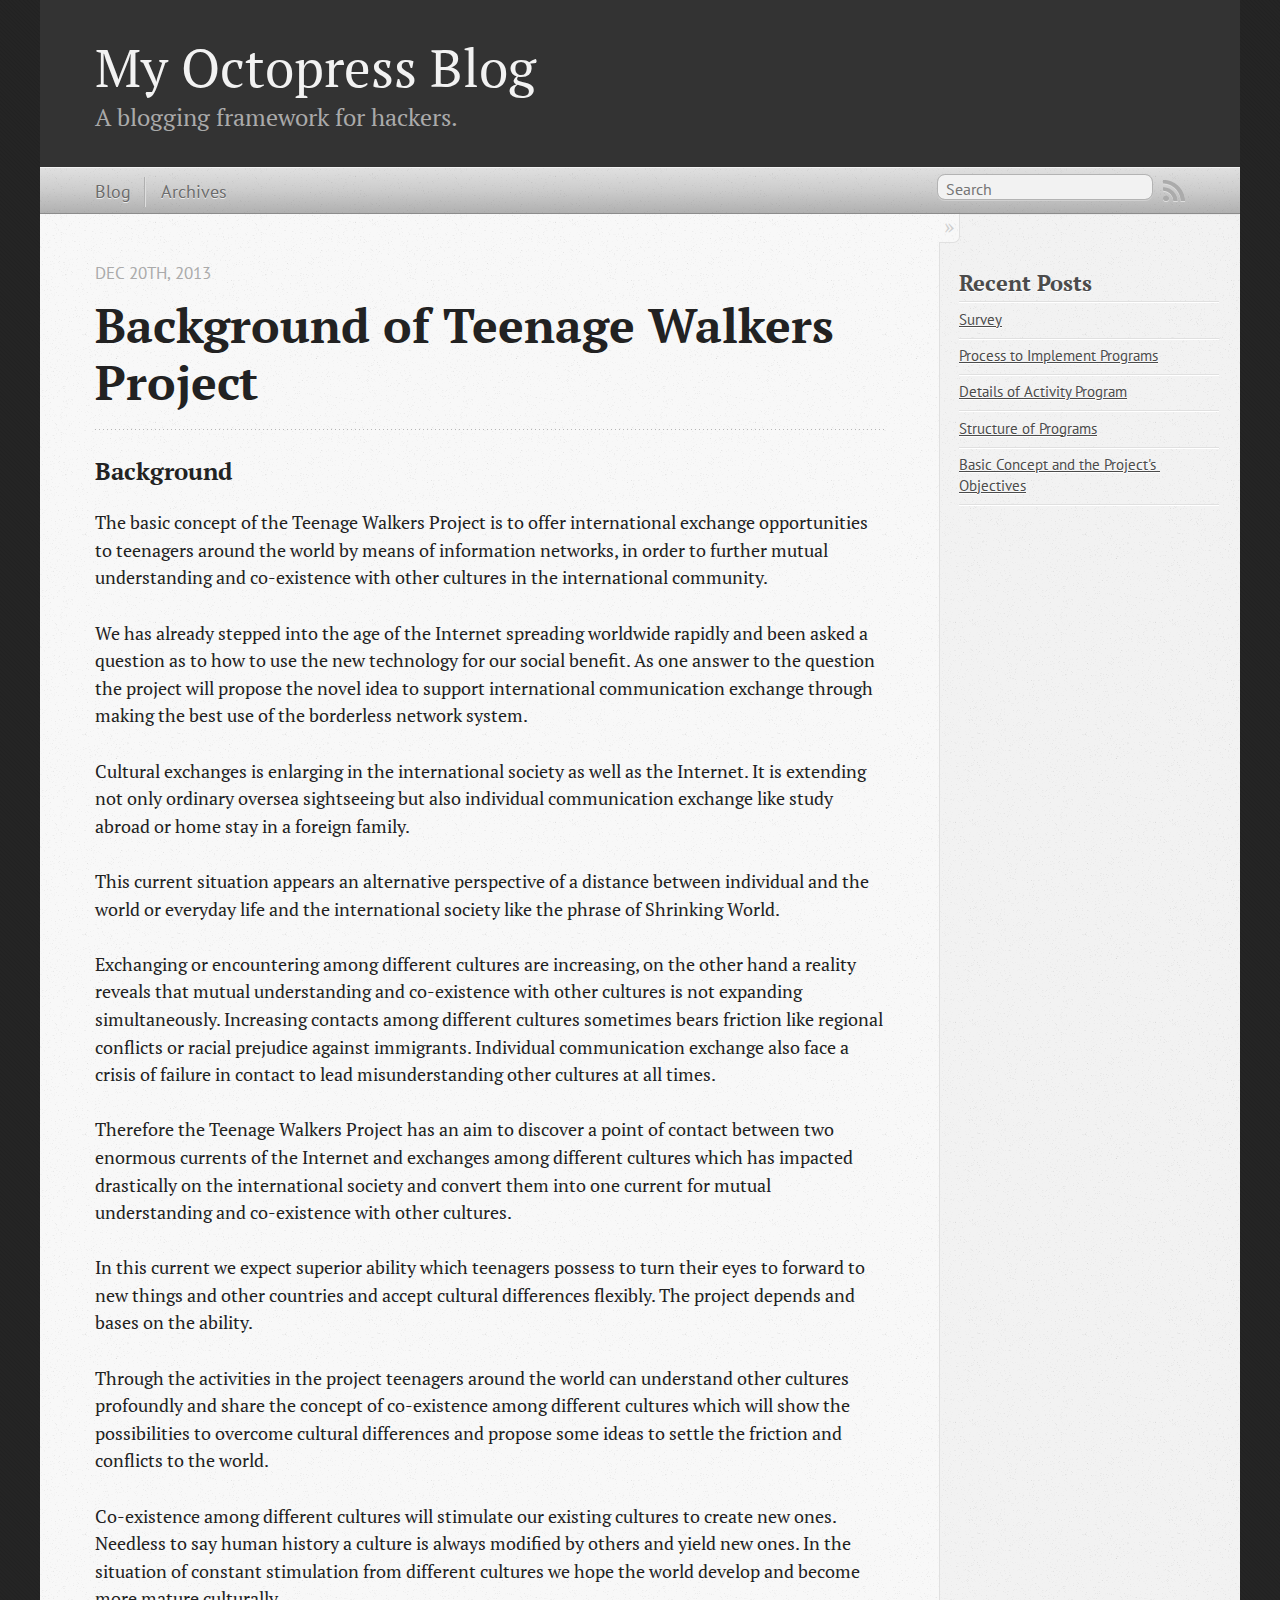
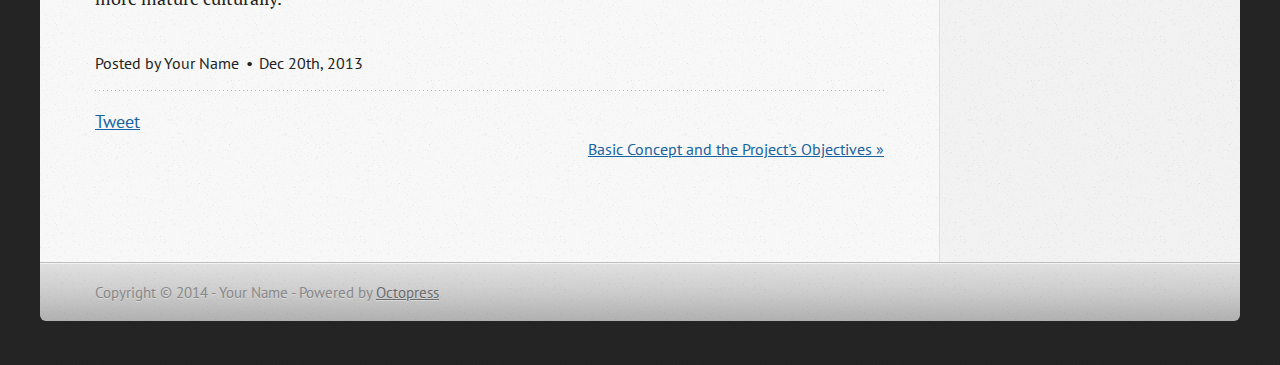
==== blog/2013/12/20/background-of-teenage-walkers-project/index.html @ 38649ab3 "Site updated at 2014-03-10 10:53:34 UTC" ====
<!DOCTYPE html>
<!--[if IEMobile 7 ]><html class="no-js iem7"><![endif]-->
<!--[if lt IE 9]><html class="no-js lte-ie8"><![endif]-->
<!--[if (gt IE 8)|(gt IEMobile 7)|!(IEMobile)|!(IE)]><!--><html class="no-js" lang="en"><!--<![endif]-->
<head>
  <meta charset="utf-8">
  <title>Background of Teenage Walkers Project - My Octopress Blog</title>
  <meta name="author" content="Your Name">

  
  <meta name="description" content="Background The basic concept of the Teenage Walkers Project is to offer international exchange opportunities to teenagers around the world by means &hellip;">
  

  <!-- http://t.co/dKP3o1e -->
  <meta name="HandheldFriendly" content="True">
  <meta name="MobileOptimized" content="320">
  <meta name="viewport" content="width=device-width, initial-scale=1">

  
  <link rel="canonical" href="http://Tetsuji-Asakawa.github.io/blog/2013/12/20/background-of-teenage-walkers-project">
  <link href="/favicon.png" rel="icon">
  <link href="/stylesheets/screen.css" media="screen, projection" rel="stylesheet" type="text/css">
  <link href="/atom.xml" rel="alternate" title="My Octopress Blog" type="application/atom+xml">
  <link href="/stylesheets/data-table.css" rel="stylesheet" type="text/css" />
  <script src="/javascripts/modernizr-2.0.js"></script>
  <script src="//ajax.googleapis.com/ajax/libs/jquery/1.9.1/jquery.min.js"></script>
  <script>!window.jQuery && document.write(unescape('%3Cscript src="./javascripts/lib/jquery.min.js"%3E%3C/script%3E'))</script>
  <script src="/javascripts/octopress.js" type="text/javascript"></script>
  <!--Fonts from Google"s Web font directory at http://google.com/webfonts -->
<link href="http://fonts.googleapis.com/css?family=PT+Serif:regular,italic,bold,bolditalic" rel="stylesheet" type="text/css">
<link href="http://fonts.googleapis.com/css?family=PT+Sans:regular,italic,bold,bolditalic" rel="stylesheet" type="text/css">

  

</head>

<body   >
  <header role="banner"><hgroup>
  <h1><a href="/">My Octopress Blog</a></h1>
  
    <h2>A blogging framework for hackers.</h2>
  
</hgroup>

</header>
  <nav role="navigation"><ul class="subscription" data-subscription="rss">
  <li><a href="/atom.xml" rel="subscribe-rss" title="subscribe via RSS">RSS</a></li>
  
</ul>
  
<form action="http://google.com/search" method="get">
  <fieldset role="search">
    <input type="hidden" name="q" value="site:Tetsuji-Asakawa.github.io" />
    <input class="search" type="text" name="q" results="0" placeholder="Search"/>
  </fieldset>
</form>
  
<ul class="main-navigation">
  <li><a href="/">Blog</a></li>
  <li><a href="/blog/archives">Archives</a></li>
</ul>

</nav>
  <div id="main">
    <div id="content">
      <div>
<article class="hentry" role="article">
  
  <header>
    
      <h1 class="entry-title">Background of Teenage Walkers Project</h1>
    
    
      <p class="meta">
        








  


<time datetime="2013-12-20T20:03:00+09:00" pubdate data-updated="true">Dec 20<span>th</span>, 2013</time>
        
      </p>
    
  </header>


<div class="entry-content"><h3>Background</h3>

<p>The basic concept of the Teenage Walkers Project is to offer international exchange opportunities to teenagers around the world by means of information networks, in order to further mutual understanding and co-existence with other cultures in the international community. <BR></p>

<p>We has already stepped into the age of the Internet spreading worldwide rapidly and been asked a question as to how to use the new technology for our social benefit. As one answer to the question the project will propose the novel idea to support international communication exchange through making the best use of the borderless network system.</p>

<p>Cultural exchanges is enlarging in the international society as well as the Internet. It is extending not only ordinary oversea sightseeing but also individual communication exchange like study abroad or home stay in a foreign family.</p>

<p>This current situation appears an alternative perspective of a distance between individual and the world or everyday life and the international society like the phrase of Shrinking World.</p>

<p>Exchanging or encountering among different cultures are increasing, on the other hand a reality reveals that mutual understanding and co-existence with other cultures is not expanding simultaneously. Increasing contacts among different cultures sometimes bears friction like regional conflicts or racial prejudice against immigrants. Individual communication exchange also face a crisis of failure in contact to lead misunderstanding other cultures at all times.</p>

<p>Therefore the Teenage Walkers Project has an aim to discover a point of contact between two enormous currents of the Internet and exchanges among different cultures which has impacted drastically on the international society and convert them into one current for mutual understanding and co-existence with other cultures.</p>

<p>In this current we expect superior ability which teenagers possess to turn their eyes to forward to new things and other countries and accept cultural differences flexibly.  The project depends and bases on the ability.</p>

<p>Through the activities in the project teenagers around the world can understand other cultures profoundly and share the concept of co-existence among different cultures which will show the possibilities to overcome cultural differences and propose some ideas to settle the friction and conflicts to the world.</p>

<p>Co-existence among different cultures will stimulate our existing cultures to create new ones. Needless to say human history a culture is always modified by others and yield new ones. In the situation of constant stimulation from different cultures we hope the world develop and become more mature culturally.</p>
</div>


  <footer>
    <p class="meta">
      
  

<span class="byline author vcard">Posted by <span class="fn">Your Name</span></span>

      








  


<time datetime="2013-12-20T20:03:00+09:00" pubdate data-updated="true">Dec 20<span>th</span>, 2013</time>
      


    </p>
    
      <div class="sharing">
  
  <a href="//twitter.com/share" class="twitter-share-button" data-url="http://Tetsuji-Asakawa.github.io/blog/2013/12/20/background-of-teenage-walkers-project/" data-via="" data-counturl="http://Tetsuji-Asakawa.github.io/blog/2013/12/20/background-of-teenage-walkers-project/" >Tweet</a>
  
  
  
</div>

    
    <p class="meta">
      
      
        <a class="basic-alignment right" href="/blog/2013/12/20/basic-concept-and-the-projects-objectives/" title="Next Post: Basic Concept and the Project's Objectives">Basic Concept and the Project's Objectives &raquo;</a>
      
    </p>
  </footer>
</article>

</div>

<aside class="sidebar">
  
    <section>
  <h1>Recent Posts</h1>
  <ul id="recent_posts">
    
      <li class="post">
        <a href="/blog/2014/01/07/survey/">Survey</a>
      </li>
    
      <li class="post">
        <a href="/blog/2014/01/07/process-to-implement-programs/">Process to Implement Programs</a>
      </li>
    
      <li class="post">
        <a href="/blog/2013/12/21/details-of-activity-program/">Details of Activity Program</a>
      </li>
    
      <li class="post">
        <a href="/blog/2013/12/20/structure-of-programs/">Structure of Programs</a>
      </li>
    
      <li class="post">
        <a href="/blog/2013/12/20/basic-concept-and-the-projects-objectives/">Basic Concept and the Project's Objectives</a>
      </li>
    
  </ul>
</section>





  
</aside>


    </div>
  </div>
  <footer role="contentinfo"><p>
  Copyright &copy; 2014 - Your Name -
  <span class="credit">Powered by <a href="http://octopress.org">Octopress</a></span>
</p>

</footer>
  







  <script type="text/javascript">
    (function(){
      var twitterWidgets = document.createElement('script');
      twitterWidgets.type = 'text/javascript';
      twitterWidgets.async = true;
      twitterWidgets.src = '//platform.twitter.com/widgets.js';
      document.getElementsByTagName('head')[0].appendChild(twitterWidgets);
    })();
  </script>





</body>
</html>
---- stylesheets/screen.css ----
html,body,div,span,applet,object,iframe,h1,h2,h3,h4,h5,h6,p,blockquote,pre,a,abbr,acronym,address,big,cite,code,del,dfn,em,img,ins,kbd,q,s,samp,small,strike,strong,sub,sup,tt,var,b,u,i,center,dl,dt,dd,ol,ul,li,fieldset,form,label,legend,table,caption,tbody,tfoot,thead,tr,th,td,article,aside,canvas,details,embed,figure,figcaption,footer,header,hgroup,menu,nav,output,ruby,section,summary,time,mark,audio,video{margin:0;padding:0;border:0;font:inherit;font-size:100%;vertical-align:baseline}html{line-height:1}ol,ul{list-style:none}table{border-collapse:collapse;border-spacing:0}caption,th,td{text-align:left;font-weight:normal;vertical-align:middle}q,blockquote{quotes:none}q:before,q:after,blockquote:before,blockquote:after{content:"";content:none}a img{border:none}article,aside,details,figcaption,figure,footer,header,hgroup,menu,nav,section,summary{display:block}a{color:#1863a1}a:visited{color:#751590}a:focus{color:#0181eb}a:hover{color:#0181eb}a:active{color:#01579f}aside.sidebar a{color:#1863a1}aside.sidebar a:focus{color:#0181eb}aside.sidebar a:hover{color:#0181eb}aside.sidebar a:active{color:#01579f}a{-webkit-transition:color 0.3s;-moz-transition:color 0.3s;-o-transition:color 0.3s;transition:color 0.3s}html{background:#252525 url('/images/line-tile.png?1376652174') top left}body>div{background:#f2f2f2 url('/images/noise.png?1376652174') top left;border-bottom:1px solid #bfbfbf}body>div>div{background:#f8f8f8 url('/images/noise.png?1376652174') top left;border-right:1px solid #e0e0e0}.heading,body>header h1,h1,h2,h3,h4,h5,h6{font-family:"PT Serif","Georgia","Helvetica Neue",Arial,sans-serif}.sans,body>header h2,article header p.meta,article>footer,#content .blog-index footer,html .gist .gist-file .gist-meta,#blog-archives a.category,#blog-archives time,aside.sidebar section,body>footer{font-family:"PT Sans","Helvetica Neue",Arial,sans-serif}.serif,body,#content .blog-index a[rel=full-article]{font-family:"PT Serif",Georgia,Times,"Times New Roman",serif}.mono,pre,code,tt,p code,li code{font-family:Menlo,Monaco,"Andale Mono","lucida console","Courier New",monospace}body>header h1{font-size:2.2em;font-family:"PT Serif","Georgia","Helvetica Neue",Arial,sans-serif;font-weight:normal;line-height:1.2em;margin-bottom:0.6667em}body>header h2{font-family:"PT Serif","Georgia","Helvetica Neue",Arial,sans-serif}body{line-height:1.5em;color:#222}h1{font-size:2.2em;line-height:1.2em}@media only screen and (min-width: 992px){body{font-size:1.15em}h1{font-size:2.6em;line-height:1.2em}}h1,h2,h3,h4,h5,h6{text-rendering:optimizelegibility;margin-bottom:1em;font-weight:bold}h2,section h1{font-size:1.5em}h3,section h2,section section h1{font-size:1.3em}h4,section h3,section section h2,section section section h1{font-size:1em}h5,section h4,section section h3{font-size:.9em}h6,section h5,section section h4,section section section h3{font-size:.8em}p,article blockquote,ul,ol{margin-bottom:1.5em}ul{list-style-type:disc}ul ul{list-style-type:circle;margin-bottom:0px}ul ul ul{list-style-type:square;margin-bottom:0px}ol{list-style-type:decimal}ol ol{list-style-type:lower-alpha;margin-bottom:0px}ol ol ol{list-style-type:lower-roman;margin-bottom:0px}ul,ul ul,ul ol,ol,ol ul,ol ol{margin-left:1.3em}ul ul,ul ol,ol ul,ol ol{margin-bottom:0em}strong{font-weight:bold}em{font-style:italic}sup,sub{font-size:0.75em;position:relative;display:inline-block;padding:0 .2em;line-height:.8em}sup{top:-.5em}sub{bottom:-.5em}a[rev='footnote']{font-size:.75em;padding:0 .3em;line-height:1}q{font-style:italic}q:before{content:"\201C"}q:after{content:"\201D"}em,dfn{font-style:italic}strong,dfn{font-weight:bold}del,s{text-decoration:line-through}abbr,acronym{border-bottom:1px dotted;cursor:help}hr{margin-bottom:0.2em}small{font-size:.8em}big{font-size:1.2em}article blockquote{font-style:italic;position:relative;font-size:1.2em;line-height:1.5em;padding-left:1em;border-left:4px solid rgba(170,170,170,0.5)}article blockquote cite{font-style:italic}article blockquote cite a{color:#aaa !important;word-wrap:break-word}article blockquote cite:before{content:'\2014';padding-right:.3em;padding-left:.3em;color:#aaa}@media only screen and (min-width: 992px){article blockquote{padding-left:1.5em;border-left-width:4px}}.pullquote-right:before,.pullquote-left:before{padding:0;border:none;content:attr(data-pullquote);float:right;width:45%;margin:.5em 0 1em 1.5em;position:relative;top:7px;font-size:1.4em;line-height:1.45em}.pullquote-left:before{float:left;margin:.5em 1.5em 1em 0}.force-wrap,article a,aside.sidebar a{white-space:-moz-pre-wrap;white-space:-pre-wrap;white-space:-o-pre-wrap;white-space:pre-wrap;word-wrap:break-word}.group,body>header,body>nav,body>footer,body #content>article,body #content>div>article,body #content>div>section,body div.pagination,aside.sidebar,#main,#content,.sidebar{*zoom:1}.group:after,body>header:after,body>nav:after,body>footer:after,body #content>article:after,body #content>div>section:after,body div.pagination:after,#main:after,#content:after,.sidebar:after{content:"";display:table;clear:both}body{-webkit-text-size-adjust:none;max-width:1200px;position:relative;margin:0 auto}body>header,body>nav,body>footer,body #content>article,body #content>div>article,body #content>div>section{padding-left:18px;padding-right:18px}@media only screen and (min-width: 480px){body>header,body>nav,body>footer,body #content>article,body #content>div>article,body #content>div>section{padding-left:25px;padding-right:25px}}@media only screen and (min-width: 768px){body>header,body>nav,body>footer,body #content>article,body #content>div>article,body #content>div>section{padding-left:35px;padding-right:35px}}@media only screen and (min-width: 992px){body>header,body>nav,body>footer,body #content>article,body #content>div>article,body #content>div>section{padding-left:55px;padding-right:55px}}body div.pagination{margin-left:18px;margin-right:18px}@media only screen and (min-width: 480px){body div.pagination{margin-left:25px;margin-right:25px}}@media only screen and (min-width: 768px){body div.pagination{margin-left:35px;margin-right:35px}}@media only screen and (min-width: 992px){body div.pagination{margin-left:55px;margin-right:55px}}body>header{font-size:1em;padding-top:1.5em;padding-bottom:1.5em}#content{overflow:hidden}#content>div,#content>article{width:100%}aside.sidebar{float:none;padding:0 18px 1px;background-color:#f7f7f7;border-top:1px solid #e0e0e0}.flex-content,article img,article video,article .flash-video,aside.sidebar img{max-width:100%;height:auto}.basic-alignment.left,article img.left,article video.left,article .left.flash-video,aside.sidebar img.left{float:left;margin-right:1.5em}.basic-alignment.right,article img.right,article video.right,article .right.flash-video,aside.sidebar img.right{float:right;margin-left:1.5em}.basic-alignment.center,article img.center,article video.center,article .center.flash-video,aside.sidebar img.center{display:block;margin:0 auto 1.5em}.basic-alignment.left,article img.left,article video.left,article .left.flash-video,aside.sidebar img.left,.basic-alignment.right,article img.right,article video.right,article .right.flash-video,aside.sidebar img.right{margin-bottom:.8em}.toggle-sidebar,.no-sidebar .toggle-sidebar{display:none}@media only screen and (min-width: 750px){body.sidebar-footer aside.sidebar{float:none;width:auto;clear:left;margin:0;padding:0 35px 1px;background-color:#f7f7f7;border-top:1px solid #eaeaea}body.sidebar-footer aside.sidebar section.odd,body.sidebar-footer aside.sidebar section.even{float:left;width:48%}body.sidebar-footer aside.sidebar section.odd{margin-left:0}body.sidebar-footer aside.sidebar section.even{margin-left:4%}body.sidebar-footer aside.sidebar.thirds section{width:30%;margin-left:5%}body.sidebar-footer aside.sidebar.thirds section.first{margin-left:0;clear:both}}body.sidebar-footer #content{margin-right:0px}body.sidebar-footer .toggle-sidebar{display:none}@media only screen and (min-width: 550px){body>header{font-size:1em}}@media only screen and (min-width: 750px){aside.sidebar{float:none;width:auto;clear:left;margin:0;padding:0 35px 1px;background-color:#f7f7f7;border-top:1px solid #eaeaea}aside.sidebar section.odd,aside.sidebar section.even{float:left;width:48%}aside.sidebar section.odd{margin-left:0}aside.sidebar section.even{margin-left:4%}aside.sidebar.thirds section{width:30%;margin-left:5%}aside.sidebar.thirds section.first{margin-left:0;clear:both}}@media only screen and (min-width: 768px){body{-webkit-text-size-adjust:auto}body>header{font-size:1.2em}#main{padding:0;margin:0 auto}#content{overflow:visible;margin-right:240px;position:relative}.no-sidebar #content{margin-right:0;border-right:0}.collapse-sidebar #content{margin-right:20px}#content>div,#content>article{padding-top:17.5px;padding-bottom:17.5px;float:left}aside.sidebar{width:210px;padding:0 15px 15px;background:none;clear:none;float:left;margin:0 -100% 0 0}aside.sidebar section{width:auto;margin-left:0}aside.sidebar section.odd,aside.sidebar section.even{float:none;width:auto;margin-left:0}.collapse-sidebar aside.sidebar{float:none;width:auto;clear:left;margin:0;padding:0 35px 1px;background-color:#f7f7f7;border-top:1px solid #eaeaea}.collapse-sidebar aside.sidebar section.odd,.collapse-sidebar aside.sidebar section.even{float:left;width:48%}.collapse-sidebar aside.sidebar section.odd{margin-left:0}.collapse-sidebar aside.sidebar section.even{margin-left:4%}.collapse-sidebar aside.sidebar.thirds section{width:30%;margin-left:5%}.collapse-sidebar aside.sidebar.thirds section.first{margin-left:0;clear:both}}@media only screen and (min-width: 992px){body>header{font-size:1.3em}#content{margin-right:300px}#content>div,#content>article{padding-top:27.5px;padding-bottom:27.5px}aside.sidebar{width:260px;padding:1.2em 20px 20px}.collapse-sidebar aside.sidebar{padding-left:55px;padding-right:55px}}@media only screen and (min-width: 768px){ul,ol{margin-left:0}}body>header{background:#333}body>header h1{display:inline-block;margin:0}body>header h1 a,body>header h1 a:visited,body>header h1 a:hover{color:#f2f2f2;text-decoration:none}body>header h2{margin:.2em 0 0;font-size:1em;color:#aaa;font-weight:normal}body>nav{position:relative;background-color:#ccc;background:url('/images/noise.png?1376652174'),-webkit-gradient(linear, 50% 0%, 50% 100%, color-stop(0%, #e0e0e0), color-stop(50%, #cccccc), color-stop(100%, #b0b0b0));background:url('/images/noise.png?1376652174'),-webkit-linear-gradient(#e0e0e0,#cccccc,#b0b0b0);background:url('/images/noise.png?1376652174'),-moz-linear-gradient(#e0e0e0,#cccccc,#b0b0b0);background:url('/images/noise.png?1376652174'),-o-linear-gradient(#e0e0e0,#cccccc,#b0b0b0);background:url('/images/noise.png?1376652174'),linear-gradient(#e0e0e0,#cccccc,#b0b0b0);border-top:1px solid #f2f2f2;border-bottom:1px solid #8c8c8c;padding-top:.35em;padding-bottom:.35em}body>nav form{-webkit-background-clip:padding;-moz-background-clip:padding;background-clip:padding-box;margin:0;padding:0}body>nav form .search{padding:.3em .5em 0;font-size:.85em;font-family:"PT Sans","Helvetica Neue",Arial,sans-serif;line-height:1.1em;width:95%;-webkit-border-radius:0.5em;-moz-border-radius:0.5em;-ms-border-radius:0.5em;-o-border-radius:0.5em;border-radius:0.5em;-webkit-background-clip:padding;-moz-background-clip:padding;background-clip:padding-box;-webkit-box-shadow:#d1d1d1 0 1px;-moz-box-shadow:#d1d1d1 0 1px;box-shadow:#d1d1d1 0 1px;background-color:#f2f2f2;border:1px solid #b3b3b3;color:#888}body>nav form .search:focus{color:#444;border-color:#80b1df;-webkit-box-shadow:#80b1df 0 0 4px,#80b1df 0 0 3px inset;-moz-box-shadow:#80b1df 0 0 4px,#80b1df 0 0 3px inset;box-shadow:#80b1df 0 0 4px,#80b1df 0 0 3px inset;background-color:#fff;outline:none}body>nav fieldset[role=search]{float:right;width:48%}body>nav fieldset.mobile-nav{float:left;width:48%}body>nav fieldset.mobile-nav select{width:100%;font-size:.8em;border:1px solid #888}body>nav ul{display:none}@media only screen and (min-width: 550px){body>nav{font-size:.9em}body>nav ul{margin:0;padding:0;border:0;overflow:hidden;*zoom:1;float:left;display:block;padding-top:.15em}body>nav ul li{list-style-image:none;list-style-type:none;margin-left:0;white-space:nowrap;display:inline;float:left;padding-left:0;padding-right:0}body>nav ul li:first-child,body>nav ul li.first{padding-left:0}body>nav ul li:last-child{padding-right:0}body>nav ul li.last{padding-right:0}body>nav ul.subscription{margin-left:.8em;float:right}body>nav ul.subscription li:last-child a{padding-right:0}body>nav ul li{margin:0}body>nav a{color:#6b6b6b;font-family:"PT Sans","Helvetica Neue",Arial,sans-serif;text-shadow:#ebebeb 0 1px;float:left;text-decoration:none;font-size:1.1em;padding:.1em 0;line-height:1.5em}body>nav a:visited{color:#6b6b6b}body>nav a:hover{color:#2b2b2b}body>nav li+li{border-left:1px solid #b0b0b0;margin-left:.8em}body>nav li+li a{padding-left:.8em;border-left:1px solid #dedede}body>nav form{float:right;text-align:left;padding-left:.8em;width:175px}body>nav form .search{width:93%;font-size:.95em;line-height:1.2em}body>nav ul[data-subscription$=email]+form{width:97px}body>nav ul[data-subscription$=email]+form .search{width:91%}body>nav fieldset.mobile-nav{display:none}body>nav fieldset[role=search]{width:99%}}@media only screen and (min-width: 992px){body>nav form{width:215px}body>nav ul[data-subscription$=email]+form{width:147px}}.no-placeholder body>nav .search{background:#f2f2f2 url('/images/search.png?1376652174') 0.3em 0.25em no-repeat;text-indent:1.3em}@media only screen and (min-width: 550px){.maskImage body>nav ul[data-subscription$=email]+form{width:123px}}@media only screen and (min-width: 992px){.maskImage body>nav ul[data-subscription$=email]+form{width:173px}}.maskImage ul.subscription{position:relative;top:.2em}.maskImage ul.subscription li,.maskImage ul.subscription a{border:0;padding:0}.maskImage a[rel=subscribe-rss]{position:relative;top:0px;text-indent:-999999em;background-color:#dedede;border:0;padding:0}.maskImage a[rel=subscribe-rss],.maskImage a[rel=subscribe-rss]:after{-webkit-mask-image:url('/images/rss.png?1376652174');-moz-mask-image:url('/images/rss.png?1376652174');-ms-mask-image:url('/images/rss.png?1376652174');-o-mask-image:url('/images/rss.png?1376652174');mask-image:url('/images/rss.png?1376652174');-webkit-mask-repeat:no-repeat;-moz-mask-repeat:no-repeat;-ms-mask-repeat:no-repeat;-o-mask-repeat:no-repeat;mask-repeat:no-repeat;width:22px;height:22px}.maskImage a[rel=subscribe-rss]:after{content:"";position:absolute;top:-1px;left:0;background-color:#ababab}.maskImage a[rel=subscribe-rss]:hover:after{background-color:#9e9e9e}.maskImage a[rel=subscribe-email]{position:relative;top:0px;text-indent:-999999em;background-color:#dedede;border:0;padding:0}.maskImage a[rel=subscribe-email],.maskImage a[rel=subscribe-email]:after{-webkit-mask-image:url('/images/email.png?1376652174');-moz-mask-image:url('/images/email.png?1376652174');-ms-mask-image:url('/images/email.png?1376652174');-o-mask-image:url('/images/email.png?1376652174');mask-image:url('/images/email.png?1376652174');-webkit-mask-repeat:no-repeat;-moz-mask-repeat:no-repeat;-ms-mask-repeat:no-repeat;-o-mask-repeat:no-repeat;mask-repeat:no-repeat;width:28px;height:22px}.maskImage a[rel=subscribe-email]:after{content:"";position:absolute;top:-1px;left:0;background-color:#ababab}.maskImage a[rel=subscribe-email]:hover:after{background-color:#9e9e9e}article{padding-top:1em}article header{position:relative;padding-top:2em;padding-bottom:1em;margin-bottom:1em;background:url('[data-uri]') bottom left repeat-x}article header h1{margin:0}article header h1 a{text-decoration:none}article header h1 a:hover{text-decoration:underline}article header p{font-size:.9em;color:#aaa;margin:0}article header p.meta{text-transform:uppercase;position:absolute;top:0}@media only screen and (min-width: 768px){article header{margin-bottom:1.5em;padding-bottom:1em;background:url('[data-uri]') bottom left repeat-x}}article h2{padding-top:0.8em;background:url('[data-uri]') top left repeat-x}.entry-content article h2:first-child,article header+h2{padding-top:0}article h2:first-child,article header+h2{background:none}article .feature{padding-top:.5em;margin-bottom:1em;padding-bottom:1em;background:url('[data-uri]') bottom left repeat-x;font-size:2.0em;font-style:italic;line-height:1.3em}article img,article video,article .flash-video{-webkit-border-radius:0.3em;-moz-border-radius:0.3em;-ms-border-radius:0.3em;-o-border-radius:0.3em;border-radius:0.3em;-webkit-box-shadow:rgba(0,0,0,0.15) 0 1px 4px;-moz-box-shadow:rgba(0,0,0,0.15) 0 1px 4px;box-shadow:rgba(0,0,0,0.15) 0 1px 4px;-webkit-box-sizing:border-box;-moz-box-sizing:border-box;box-sizing:border-box;border:#fff 0.5em solid}article video,article .flash-video{margin:0 auto 1.5em}article video{display:block;width:100%}article .flash-video>div{position:relative;display:block;padding-bottom:56.25%;padding-top:1px;height:0;overflow:hidden}article .flash-video>div iframe,article .flash-video>div object,article .flash-video>div embed{position:absolute;top:0;left:0;width:100%;height:100%}article>footer{padding-bottom:2.5em;margin-top:2em}article>footer p.meta{margin-bottom:.8em;font-size:.85em;clear:both;overflow:hidden}.blog-index article+article{background:url('[data-uri]') top left repeat-x}#content .blog-index{padding-top:0;padding-bottom:0}#content .blog-index article{padding-top:2em}#content .blog-index article header{background:none;padding-bottom:0}#content .blog-index article h1{font-size:2.2em}#content .blog-index article h1 a{color:inherit}#content .blog-index article h1 a:hover{color:#0181eb}#content .blog-index a[rel=full-article]{background:#ebebeb;display:inline-block;padding:.4em .8em;margin-right:.5em;text-decoration:none;color:#666;-webkit-transition:background-color 0.5s;-moz-transition:background-color 0.5s;-o-transition:background-color 0.5s;transition:background-color 0.5s}#content .blog-index a[rel=full-article]:hover{background:#0181eb;text-shadow:none;color:#f8f8f8}#content .blog-index footer{margin-top:1em}.separator,article>footer .byline+time:before,article>footer time+time:before,article>footer .comments:before,article>footer .byline ~ .categories:before{content:"\2022 ";padding:0 .4em 0 .2em;display:inline-block}#content div.pagination{text-align:center;font-size:.95em;position:relative;background:url('[data-uri]') top left repeat-x;padding-top:1.5em;padding-bottom:1.5em}#content div.pagination a{text-decoration:none;color:#aaa}#content div.pagination a.prev{position:absolute;left:0}#content div.pagination a.next{position:absolute;right:0}#content div.pagination a:hover{color:#0181eb}#content div.pagination a[href*=archive]:before,#content div.pagination a[href*=archive]:after{content:'\2014';padding:0 .3em}p.meta+.sharing{padding-top:1em;padding-left:0;background:url('[data-uri]') top left repeat-x}#fb-root{display:none}.highlight,html .gist .gist-file .gist-syntax .gist-highlight{border:1px solid #05232b !important}.highlight table td.code,html .gist .gist-file .gist-syntax .gist-highlight table td.code{width:100%}.highlight .line-numbers,html .gist .gist-file .gist-syntax .highlight .line_numbers{text-align:right;font-size:13px;line-height:1.45em;background:#073642 url('/images/noise.png?1376652174') top left !important;border-right:1px solid #00232c !important;-webkit-box-shadow:#083e4b -1px 0 inset;-moz-box-shadow:#083e4b -1px 0 inset;box-shadow:#083e4b -1px 0 inset;text-shadow:#021014 0 -1px;padding:.8em !important;-webkit-border-radius:0;-moz-border-radius:0;-ms-border-radius:0;-o-border-radius:0;border-radius:0}.highlight .line-numbers span,html .gist .gist-file .gist-syntax .highlight .line_numbers span{color:#586e75 !important}figure.code,.gist-file,pre{-webkit-box-shadow:rgba(0,0,0,0.06) 0 0 10px;-moz-box-shadow:rgba(0,0,0,0.06) 0 0 10px;box-shadow:rgba(0,0,0,0.06) 0 0 10px}figure.code .highlight pre,.gist-file .highlight pre,pre .highlight pre{-webkit-box-shadow:none;-moz-box-shadow:none;box-shadow:none}.gist .highlight *::-moz-selection,figure.code .highlight *::-moz-selection{background:#386774;color:inherit;text-shadow:#002b36 0 1px}.gist .highlight *::-webkit-selection,figure.code .highlight *::-webkit-selection{background:#386774;color:inherit;text-shadow:#002b36 0 1px}.gist .highlight *::selection,figure.code .highlight *::selection{background:#386774;color:inherit;text-shadow:#002b36 0 1px}html .gist .gist-file{margin-bottom:1.8em;position:relative;border:none;padding-top:26px !important}html .gist .gist-file .highlight{margin-bottom:0}html .gist .gist-file .gist-syntax{border-bottom:0 !important;background:none !important}html .gist .gist-file .gist-syntax .gist-highlight{background:#002b36 !important}html .gist .gist-file .gist-syntax .highlight pre{padding:0}html .gist .gist-file .gist-meta{padding:.6em 0.8em;border:1px solid #083e4b !important;color:#586e75;font-size:.7em !important;background:#073642 url('/images/noise.png?1376652174') top left;line-height:1.5em}html .gist .gist-file .gist-meta a{color:#75878b !important;text-decoration:none}html .gist .gist-file .gist-meta a:hover{text-decoration:underline}html .gist .gist-file .gist-meta a:hover{color:#93a1a1 !important}html .gist .gist-file .gist-meta a[href*='#file']{position:absolute;top:0;left:0;right:-10px;color:#474747 !important}html .gist .gist-file .gist-meta a[href*='#file']:hover{color:#1863a1 !important}html .gist .gist-file .gist-meta a[href*=raw]{top:.4em}pre{background:#002b36 url('/images/noise.png?1376652174') top left;-webkit-border-radius:0.4em;-moz-border-radius:0.4em;-ms-border-radius:0.4em;-o-border-radius:0.4em;border-radius:0.4em;border:1px solid #05232b;line-height:1.45em;font-size:13px;margin-bottom:2.1em;padding:.8em 1em;color:#93a1a1;overflow:auto}h3.filename+pre{-moz-border-radius-topleft:0px;-webkit-border-top-left-radius:0px;border-top-left-radius:0px;-moz-border-radius-topright:0px;-webkit-border-top-right-radius:0px;border-top-right-radius:0px}p code,li code{display:inline-block;white-space:no-wrap;background:#fff;font-size:.8em;line-height:1.5em;color:#555;border:1px solid #ddd;-webkit-border-radius:0.4em;-moz-border-radius:0.4em;-ms-border-radius:0.4em;-o-border-radius:0.4em;border-radius:0.4em;padding:0 .3em;margin:-1px 0}p pre code,li pre code{font-size:1em !important;background:none;border:none}.pre-code,html .gist .gist-file .gist-syntax .highlight pre,.highlight code{font-family:Menlo,Monaco,"Andale Mono","lucida console","Courier New",monospace !important;overflow:scroll;overflow-y:hidden;display:block;padding:.8em;overflow-x:auto;line-height:1.45em;background:#002b36 url('/images/noise.png?1376652174') top left !important;color:#93a1a1 !important}.pre-code span,html .gist .gist-file .gist-syntax .highlight pre span,.highlight code span{color:#93a1a1 !important}.pre-code span,html .gist .gist-file .gist-syntax .highlight pre span,.highlight code span{font-style:normal !important;font-weight:normal !important}.pre-code .c,html .gist .gist-file .gist-syntax .highlight pre .c,.highlight code .c{color:#586e75 !important;font-style:italic !important}.pre-code .cm,html .gist .gist-file .gist-syntax .highlight pre .cm,.highlight code .cm{color:#586e75 !important;font-style:italic !important}.pre-code .cp,html .gist .gist-file .gist-syntax .highlight pre .cp,.highlight code .cp{color:#586e75 !important;font-style:italic !important}.pre-code .c1,html .gist .gist-file .gist-syntax .highlight pre .c1,.highlight code .c1{color:#586e75 !important;font-style:italic !important}.pre-code .cs,html .gist .gist-file .gist-syntax .highlight pre .cs,.highlight code .cs{color:#586e75 !important;font-weight:bold !important;font-style:italic !important}.pre-code .err,html .gist .gist-file .gist-syntax .highlight pre .err,.highlight code .err{color:#dc322f !important;background:none !important}.pre-code .k,html .gist .gist-file .gist-syntax .highlight pre .k,.highlight code .k{color:#cb4b16 !important}.pre-code .o,html .gist .gist-file .gist-syntax .highlight pre .o,.highlight code .o{color:#93a1a1 !important;font-weight:bold !important}.pre-code .p,html .gist .gist-file .gist-syntax .highlight pre .p,.highlight code .p{color:#93a1a1 !important}.pre-code .ow,html .gist .gist-file .gist-syntax .highlight pre .ow,.highlight code .ow{color:#2aa198 !important;font-weight:bold !important}.pre-code .gd,html .gist .gist-file .gist-syntax .highlight pre .gd,.highlight code .gd{color:#93a1a1 !important;background-color:#372c34 !important;display:inline-block}.pre-code .gd .x,html .gist .gist-file .gist-syntax .highlight pre .gd .x,.highlight code .gd .x{color:#93a1a1 !important;background-color:#4d2d33 !important;display:inline-block}.pre-code .ge,html .gist .gist-file .gist-syntax .highlight pre .ge,.highlight code .ge{color:#93a1a1 !important;font-style:italic !important}.pre-code .gh,html .gist .gist-file .gist-syntax .highlight pre .gh,.highlight code .gh{color:#586e75 !important}.pre-code .gi,html .gist .gist-file .gist-syntax .highlight pre .gi,.highlight code .gi{color:#93a1a1 !important;background-color:#1a412b !important;display:inline-block}.pre-code .gi .x,html .gist .gist-file .gist-syntax .highlight pre .gi .x,.highlight code .gi .x{color:#93a1a1 !important;background-color:#355720 !important;display:inline-block}.pre-code .gs,html .gist .gist-file .gist-syntax .highlight pre .gs,.highlight code .gs{color:#93a1a1 !important;font-weight:bold !important}.pre-code .gu,html .gist .gist-file .gist-syntax .highlight pre .gu,.highlight code .gu{color:#6c71c4 !important}.pre-code .kc,html .gist .gist-file .gist-syntax .highlight pre .kc,.highlight code .kc{color:#859900 !important;font-weight:bold !important}.pre-code .kd,html .gist .gist-file .gist-syntax .highlight pre .kd,.highlight code .kd{color:#268bd2 !important}.pre-code .kp,html .gist .gist-file .gist-syntax .highlight pre .kp,.highlight code .kp{color:#cb4b16 !important;font-weight:bold !important}.pre-code .kr,html .gist .gist-file .gist-syntax .highlight pre .kr,.highlight code .kr{color:#d33682 !important;font-weight:bold !important}.pre-code .kt,html .gist .gist-file .gist-syntax .highlight pre .kt,.highlight code .kt{color:#2aa198 !important}.pre-code .n,html .gist .gist-file .gist-syntax .highlight pre .n,.highlight code .n{color:#268bd2 !important}.pre-code .na,html .gist .gist-file .gist-syntax .highlight pre .na,.highlight code .na{color:#268bd2 !important}.pre-code .nb,html .gist .gist-file .gist-syntax .highlight pre .nb,.highlight code .nb{color:#859900 !important}.pre-code .nc,html .gist .gist-file .gist-syntax .highlight pre .nc,.highlight code .nc{color:#d33682 !important}.pre-code .no,html .gist .gist-file .gist-syntax .highlight pre .no,.highlight code .no{color:#b58900 !important}.pre-code .nl,html .gist .gist-file .gist-syntax .highlight pre .nl,.highlight code .nl{color:#859900 !important}.pre-code .ne,html .gist .gist-file .gist-syntax .highlight pre .ne,.highlight code .ne{color:#268bd2 !important;font-weight:bold !important}.pre-code .nf,html .gist .gist-file .gist-syntax .highlight pre .nf,.highlight code .nf{color:#268bd2 !important;font-weight:bold !important}.pre-code .nn,html .gist .gist-file .gist-syntax .highlight pre .nn,.highlight code .nn{color:#b58900 !important}.pre-code .nt,html .gist .gist-file .gist-syntax .highlight pre .nt,.highlight code .nt{color:#268bd2 !important;font-weight:bold !important}.pre-code .nx,html .gist .gist-file .gist-syntax .highlight pre .nx,.highlight code .nx{color:#b58900 !important}.pre-code .vg,html .gist .gist-file .gist-syntax .highlight pre .vg,.highlight code .vg{color:#268bd2 !important}.pre-code .vi,html .gist .gist-file .gist-syntax .highlight pre .vi,.highlight code .vi{color:#268bd2 !important}.pre-code .nv,html .gist .gist-file .gist-syntax .highlight pre .nv,.highlight code .nv{color:#268bd2 !important}.pre-code .mf,html .gist .gist-file .gist-syntax .highlight pre .mf,.highlight code .mf{color:#2aa198 !important}.pre-code .m,html .gist .gist-file .gist-syntax .highlight pre .m,.highlight code .m{color:#2aa198 !important}.pre-code .mh,html .gist .gist-file .gist-syntax .highlight pre .mh,.highlight code .mh{color:#2aa198 !important}.pre-code .mi,html .gist .gist-file .gist-syntax .highlight pre .mi,.highlight code .mi{color:#2aa198 !important}.pre-code .s,html .gist .gist-file .gist-syntax .highlight pre .s,.highlight code .s{color:#2aa198 !important}.pre-code .sd,html .gist .gist-file .gist-syntax .highlight pre .sd,.highlight code .sd{color:#2aa198 !important}.pre-code .s2,html .gist .gist-file .gist-syntax .highlight pre .s2,.highlight code .s2{color:#2aa198 !important}.pre-code .se,html .gist .gist-file .gist-syntax .highlight pre .se,.highlight code .se{color:#dc322f !important}.pre-code .si,html .gist .gist-file .gist-syntax .highlight pre .si,.highlight code .si{color:#268bd2 !important}.pre-code .sr,html .gist .gist-file .gist-syntax .highlight pre .sr,.highlight code .sr{color:#2aa198 !important}.pre-code .s1,html .gist .gist-file .gist-syntax .highlight pre .s1,.highlight code .s1{color:#2aa198 !important}.pre-code div .gd,html .gist .gist-file .gist-syntax .highlight pre div .gd,.highlight code div .gd,.pre-code div .gd .x,html .gist .gist-file .gist-syntax .highlight pre div .gd .x,.highlight code div .gd .x,.pre-code div .gi,html .gist .gist-file .gist-syntax .highlight pre div .gi,.highlight code div .gi,.pre-code div .gi .x,html .gist .gist-file .gist-syntax .highlight pre div .gi .x,.highlight code div .gi .x{display:inline-block;width:100%}.highlight,.gist-highlight{margin-bottom:1.8em;background:#002b36;overflow-y:hidden;overflow-x:auto}.highlight pre,.gist-highlight pre{background:none;-webkit-border-radius:0px;-moz-border-radius:0px;-ms-border-radius:0px;-o-border-radius:0px;border-radius:0px;border:none;padding:0;margin-bottom:0}pre::-webkit-scrollbar,.highlight::-webkit-scrollbar,.gist-highlight::-webkit-scrollbar{height:.5em;background:rgba(255,255,255,0.15)}pre::-webkit-scrollbar-thumb:horizontal,.highlight::-webkit-scrollbar-thumb:horizontal,.gist-highlight::-webkit-scrollbar-thumb:horizontal{background:rgba(255,255,255,0.2);-webkit-border-radius:4px;border-radius:4px}.highlight code{background:#000}figure.code{background:none;padding:0;border:0;margin-bottom:1.5em}figure.code pre{margin-bottom:0}figure.code figcaption{position:relative}figure.code .highlight{margin-bottom:0}.code-title,html .gist .gist-file .gist-meta a[href*='#file'],h3.filename,figure.code figcaption{text-align:center;font-size:13px;line-height:2em;text-shadow:#cbcccc 0 1px 0;color:#474747;font-weight:normal;margin-bottom:0;-moz-border-radius-topleft:5px;-webkit-border-top-left-radius:5px;border-top-left-radius:5px;-moz-border-radius-topright:5px;-webkit-border-top-right-radius:5px;border-top-right-radius:5px;font-family:"Helvetica Neue", Arial, "Lucida Grande", "Lucida Sans Unicode", Lucida, sans-serif;background:#aaa url('/images/code_bg.png?1376652174') top repeat-x;border:1px solid #565656;border-top-color:#cbcbcb;border-left-color:#a5a5a5;border-right-color:#a5a5a5;border-bottom:0}.download-source,html .gist .gist-file .gist-meta a[href*=raw],figure.code figcaption a{position:absolute;right:.8em;text-decoration:none;color:#666 !important;z-index:1;font-size:13px;text-shadow:#cbcccc 0 1px 0;padding-left:3em}.download-source:hover,html .gist .gist-file .gist-meta a[href*=raw]:hover,figure.code figcaption a:hover{text-decoration:underline}#archive #content>div,#archive #content>div>article{padding-top:0}#blog-archives{color:#aaa}#blog-archives article{padding:1em 0 1em;position:relative;background:url('[data-uri]') bottom left repeat-x}#blog-archives article:last-child{background:none}#blog-archives article footer{padding:0;margin:0}#blog-archives h1{color:#222;margin-bottom:.3em}#blog-archives h2{display:none}#blog-archives h1{font-size:1.5em}#blog-archives h1 a{text-decoration:none;color:inherit;font-weight:normal;display:inline-block}#blog-archives h1 a:hover{text-decoration:underline}#blog-archives h1 a:hover{color:#0181eb}#blog-archives a.category,#blog-archives time{color:#aaa}#blog-archives .entry-content{display:none}#blog-archives time{font-size:.9em;line-height:1.2em}#blog-archives time .month,#blog-archives time .day{display:inline-block}#blog-archives time .month{text-transform:uppercase}#blog-archives p{margin-bottom:1em}#blog-archives a,#blog-archives .entry-content a{color:inherit}#blog-archives a:hover,#blog-archives .entry-content a:hover{color:#0181eb}#blog-archives a:hover{color:#0181eb}@media only screen and (min-width: 550px){#blog-archives article{margin-left:5em}#blog-archives h2{margin-bottom:.3em;font-weight:normal;display:inline-block;position:relative;top:-1px;float:left}#blog-archives h2:first-child{padding-top:.75em}#blog-archives time{position:absolute;text-align:right;left:0em;top:1.8em}#blog-archives .year{display:none}#blog-archives article{padding-left:4.5em;padding-bottom:.7em}#blog-archives a.category{line-height:1.1em}}#content>.category article{margin-left:0;padding-left:6.8em}#content>.category .year{display:inline}.side-shadow-border,aside.sidebar section h1,aside.sidebar li{-webkit-box-shadow:#fff 0 1px;-moz-box-shadow:#fff 0 1px;box-shadow:#fff 0 1px}aside.sidebar{overflow:hidden;color:#4b4b4b;text-shadow:#fff 0 1px}aside.sidebar section{font-size:.8em;line-height:1.4em;margin-bottom:1.5em}aside.sidebar section h1{margin:1.5em 0 0;padding-bottom:.2em;border-bottom:1px solid #e0e0e0}aside.sidebar section h1+p{padding-top:.4em}aside.sidebar img{-webkit-border-radius:0.3em;-moz-border-radius:0.3em;-ms-border-radius:0.3em;-o-border-radius:0.3em;border-radius:0.3em;-webkit-box-shadow:rgba(0,0,0,0.15) 0 1px 4px;-moz-box-shadow:rgba(0,0,0,0.15) 0 1px 4px;box-shadow:rgba(0,0,0,0.15) 0 1px 4px;-webkit-box-sizing:border-box;-moz-box-sizing:border-box;box-sizing:border-box;border:#fff 0.3em solid}aside.sidebar ul{margin-bottom:0.5em;margin-left:0}aside.sidebar li{list-style:none;padding:.5em 0;margin:0;border-bottom:1px solid #e0e0e0}aside.sidebar li p:last-child{margin-bottom:0}aside.sidebar a{color:inherit;-webkit-transition:color 0.5s;-moz-transition:color 0.5s;-o-transition:color 0.5s;transition:color 0.5s}aside.sidebar:hover a{color:#1863a1}aside.sidebar:hover a:hover{color:#0181eb}.aside-alt-link,#pinboard_linkroll .pin-tag{color:#7e7e7e}.aside-alt-link:hover,#pinboard_linkroll .pin-tag:hover{color:#0181eb}@media only screen and (min-width: 768px){.toggle-sidebar{outline:none;position:absolute;right:-10px;top:0;bottom:0;display:inline-block;text-decoration:none;color:#cecece;width:9px;cursor:pointer}.toggle-sidebar:hover{background:#e9e9e9;background:-webkit-gradient(linear, 0% 50%, 100% 50%, color-stop(0%, rgba(224,224,224,0.5)), color-stop(100%, rgba(224,224,224,0)));background:-webkit-linear-gradient(left, rgba(224,224,224,0.5),rgba(224,224,224,0));background:-moz-linear-gradient(left, rgba(224,224,224,0.5),rgba(224,224,224,0));background:-o-linear-gradient(left, rgba(224,224,224,0.5),rgba(224,224,224,0));background:linear-gradient(left, rgba(224,224,224,0.5),rgba(224,224,224,0))}.toggle-sidebar:after{position:absolute;right:-11px;top:0;width:20px;font-size:1.2em;line-height:1.1em;padding-bottom:.15em;-moz-border-radius-bottomright:0.3em;-webkit-border-bottom-right-radius:0.3em;border-bottom-right-radius:0.3em;text-align:center;background:#f8f8f8 url('/images/noise.png?1376652174') top left;border-bottom:1px solid #e0e0e0;border-right:1px solid #e0e0e0;content:"\00BB";text-indent:-1px}.collapse-sidebar .toggle-sidebar{text-indent:0px;right:-20px;width:19px}.collapse-sidebar .toggle-sidebar:hover{background:#e9e9e9}.collapse-sidebar .toggle-sidebar:after{border-left:1px solid #e0e0e0;text-shadow:#fff 0 1px;content:"\00AB";left:0px;right:0;text-align:center;text-indent:0;border:0;border-right-width:0;background:none}}.googleplus h1{-moz-box-shadow:none !important;-webkit-box-shadow:none !important;-o-box-shadow:none !important;box-shadow:none !important;border-bottom:0px none !important}.googleplus a{text-decoration:none;white-space:normal !important;line-height:32px}.googleplus a img{float:left;margin-right:0.5em;border:0 none}.googleplus-hidden{position:absolute;top:-1000em;left:-1000em}#pinboard_linkroll .pin-title,#pinboard_linkroll .pin-description{display:block;margin-bottom:.5em}#pinboard_linkroll .pin-tag{text-decoration:none}#pinboard_linkroll .pin-tag:hover{text-decoration:underline}#pinboard_linkroll .pin-tag:after{content:','}#pinboard_linkroll .pin-tag:last-child:after{content:''}.delicious-posts a.delicious-link{margin-bottom:.5em;display:block}.delicious-posts p{font-size:1em}body>footer{font-size:.8em;color:#888;text-shadow:#d9d9d9 0 1px;background-color:#ccc;background:url('/images/noise.png?1376652174'),-webkit-gradient(linear, 50% 0%, 50% 100%, color-stop(0%, #e0e0e0), color-stop(50%, #cccccc), color-stop(100%, #b0b0b0));background:url('/images/noise.png?1376652174'),-webkit-linear-gradient(#e0e0e0,#cccccc,#b0b0b0);background:url('/images/noise.png?1376652174'),-moz-linear-gradient(#e0e0e0,#cccccc,#b0b0b0);background:url('/images/noise.png?1376652174'),-o-linear-gradient(#e0e0e0,#cccccc,#b0b0b0);background:url('/images/noise.png?1376652174'),linear-gradient(#e0e0e0,#cccccc,#b0b0b0);border-top:1px solid #f2f2f2;position:relative;padding-top:1em;padding-bottom:1em;margin-bottom:3em;-moz-border-radius-bottomleft:0.4em;-webkit-border-bottom-left-radius:0.4em;border-bottom-left-radius:0.4em;-moz-border-radius-bottomright:0.4em;-webkit-border-bottom-right-radius:0.4em;border-bottom-right-radius:0.4em;z-index:1}body>footer a{color:#6b6b6b}body>footer a:visited{color:#6b6b6b}body>footer a:hover{color:#484848}body>footer p:last-child{margin-bottom:0}
---- stylesheets/data-table.css ----
* + table {
    border-style:solid;
    border-width:1px;
    border-color:#e7e3e7;
    margin: 10px 0 30px 0;
}

* + table th, * + table td {
    border-style:dashed;
    border-width:1px;
    border-color:#e7e3e7;
}

* + table th {
    border-style:solid;
    font-weight:bold;
    background: url("/images/noise.png?1330434582") repeat scroll left top #F7F3F7;
    padding: 2px 9px;
}

* + table td {
    padding: 2px 9px;
}

* + table th[align="left"], * + table td[align="left"] {
    text-align:left;
}

* + table th[align="right"], * + table td[align="right"] {
    text-align:right;
}

* + table th[align="center"], * + table td[align="center"] {
    text-align:center;
}

tr:nth-child(even){
    background: url("/images/noise.png?1330434582") repeat scroll left top #F7F3F7;
}
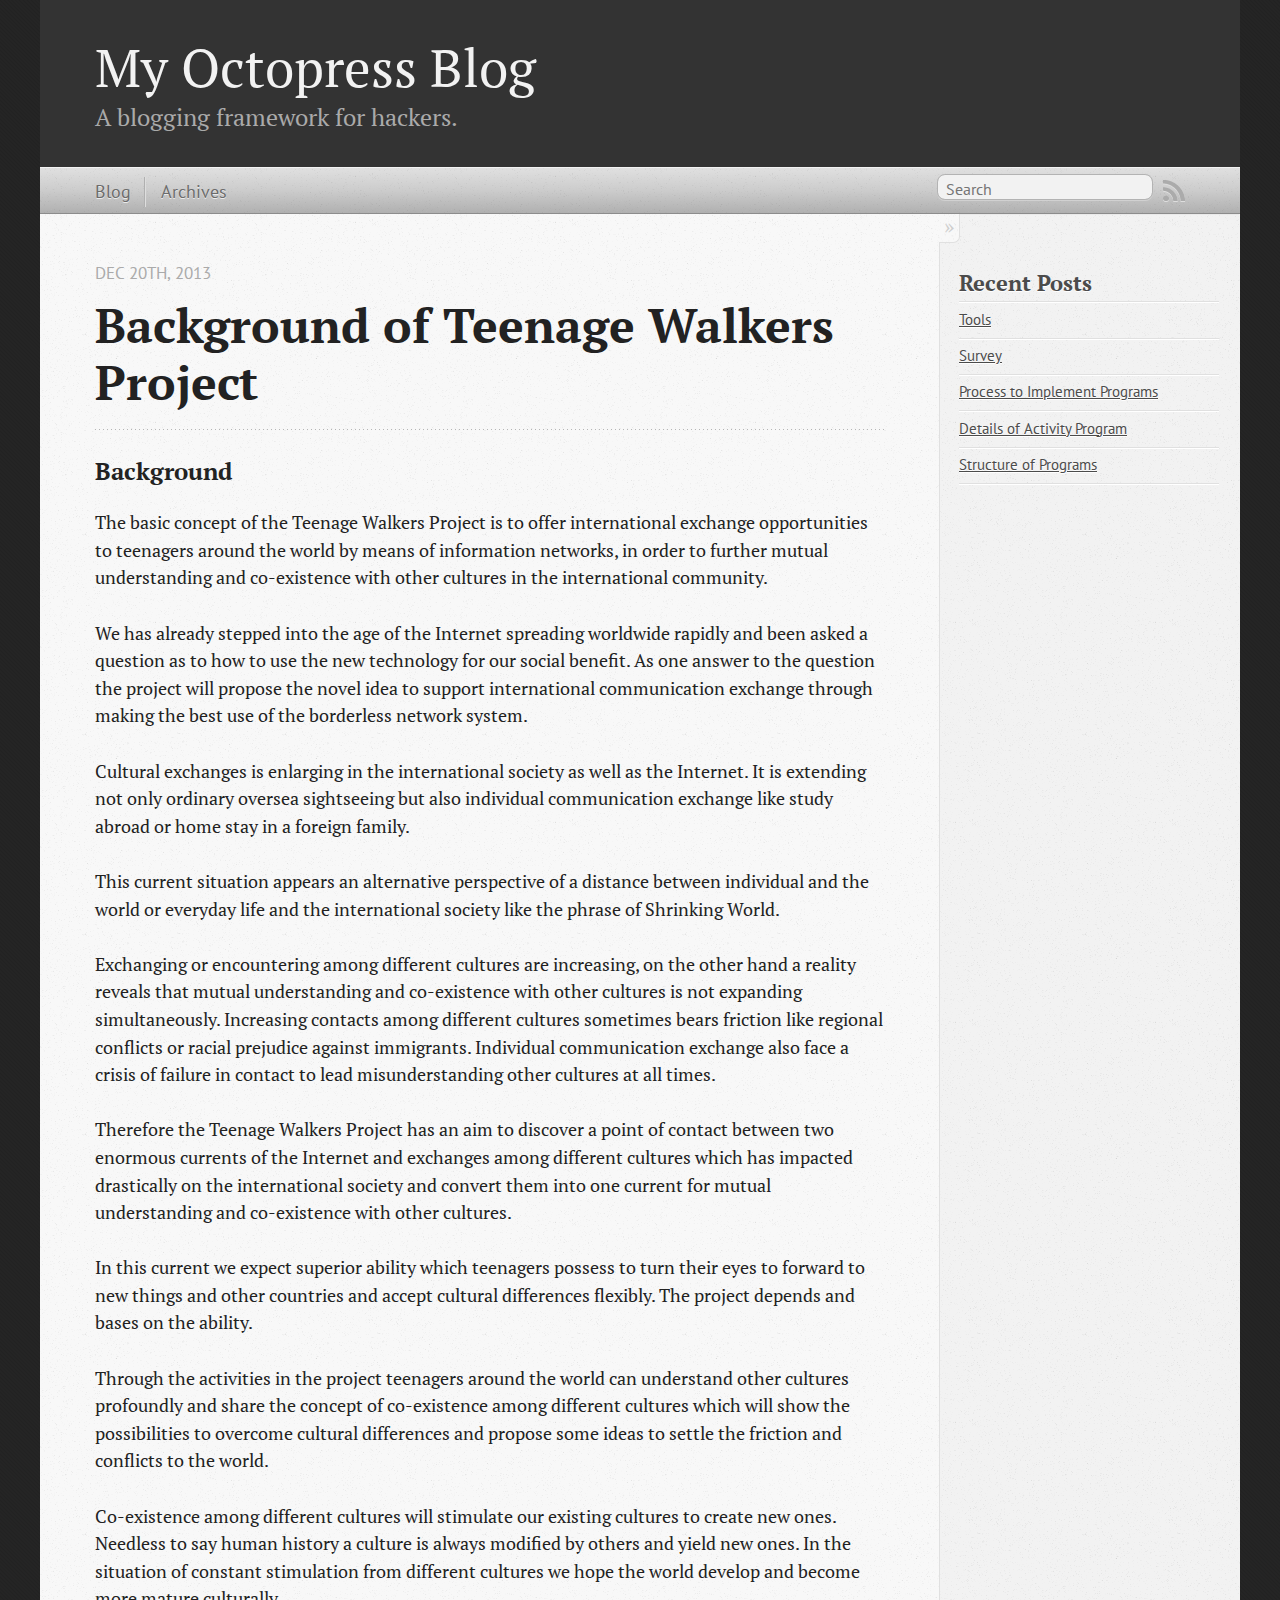
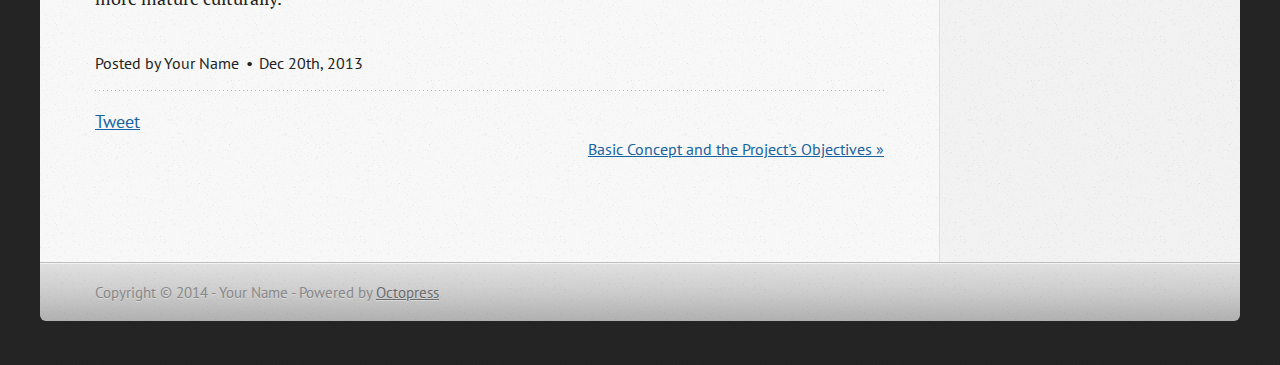
==== commit 94bb1c06: "Site updated at 2014-03-10 13:07:53 UTC" ====
--- a/blog/2013/12/20/background-of-teenage-walkers-project/index.html
+++ b/blog/2013/12/20/background-of-teenage-walkers-project/index.html
@@ -166,6 +166,10 @@
   <ul id="recent_posts">
     
       <li class="post">
+        <a href="/blog/2014/03/10/tools/">Tools</a>
+      </li>
+    
+      <li class="post">
         <a href="/blog/2014/01/07/survey/">Survey</a>
       </li>
     
@@ -179,10 +183,6 @@
     
       <li class="post">
         <a href="/blog/2013/12/20/structure-of-programs/">Structure of Programs</a>
-      </li>
-    
-      <li class="post">
-        <a href="/blog/2013/12/20/basic-concept-and-the-projects-objectives/">Basic Concept and the Project's Objectives</a>
       </li>
     
   </ul>
